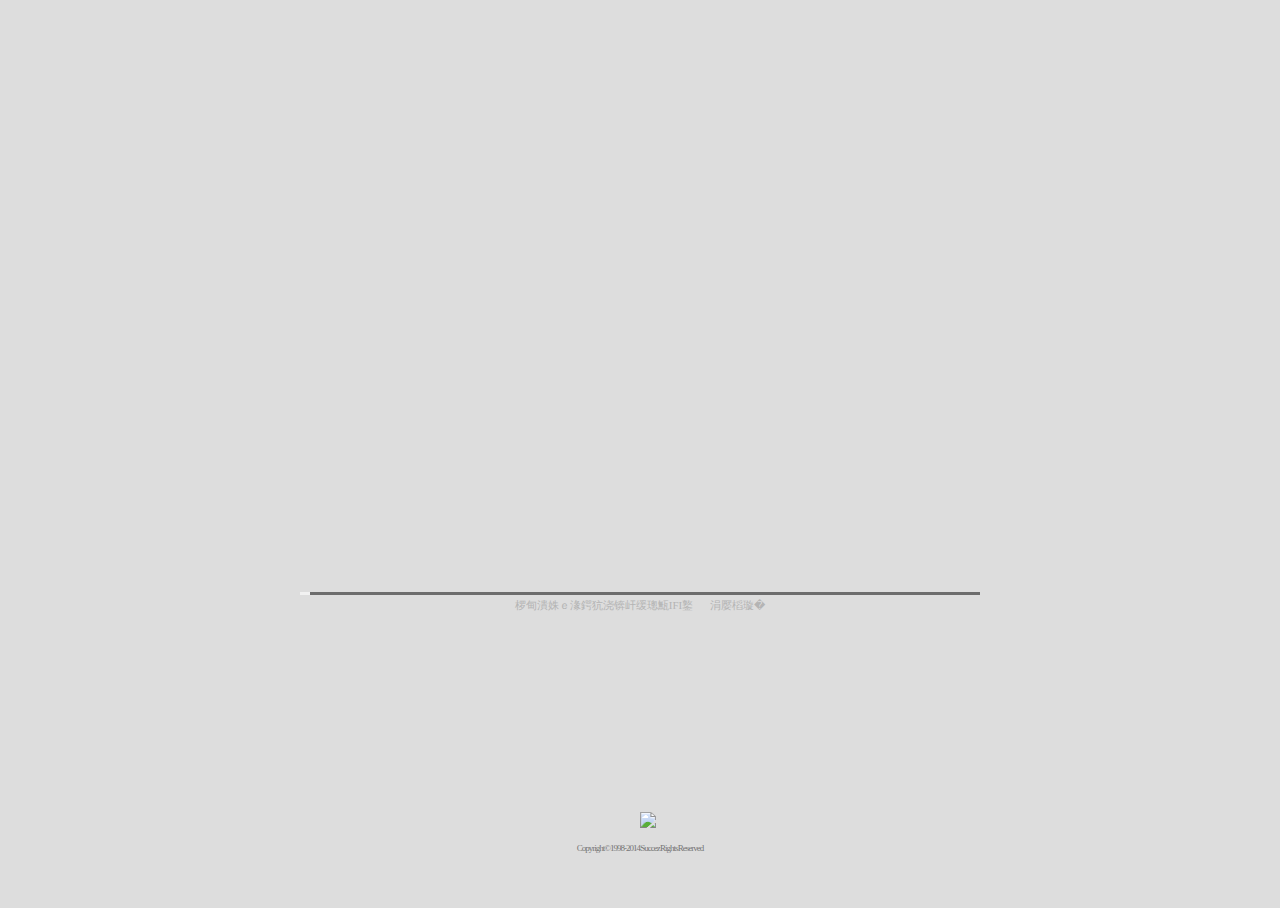
==== src/com/succez/bj/law/wx/index.html @ 2f2a8220 "赛思商业智能" ====
<!DOCTYPE html>
<html>
  <head>
  <meta charset="gb2312">
  <meta http-equiv="X-UA-Compatible" content="IE=edge,chrome=1" />
  <meta name="viewport" content="width=device-width, initial-scale=1.0, user-scalable=no"/>
  <meta name="format-detection"content="telephone=no">
  <meta name="apple-mobile-web-app-capable" content="yes" />
  <meta name="apple-mobile-web-app-status-bar-style" content="black" />
  <title>赛思商业智能</title>
  <meta name="Keywords" content="赛思商业智能" />
  <meta name="description" content="昂贵且难用，你还在迷信国外的BI产品吗？SuccezBI全面超越国外同类产品" />
  <link rel="stylesheet" type="text/css" href="css/live.css">
  <script type="text/javascript" src="js/jquery.js"></script>
  <script type="text/javascript" src="js/jquery.jcarousel.min.js"></script>
  <script src="js/jquery.mousewheel.js"></script>

  <script type="text/javascript" src="js/jquery.min.1.7.js"></script>
  <script type="text/javascript" src="js/modernizr.2.5.3.min.js"></script>
  <link rel="stylesheet" type="text/css" href="css/basic.css"/>
  <link rel="stylesheet" type="text/css" href="css/arrow.css"/>
  <style type="text/css">
  body{
    background:#dddddd url(images/background.png) repeat;
  }
    .loadinner{
      position:absolute;
      width:76%;
    height:100%;
      margin-left:-38%;
      left:50%;
      text-align:center;
      font-size:11px;
      line-height:20px;
    }
    .graph{ 
      background:#6c6c6c;
    width:70%;
    margin:10px auto 0 auto;
    } 
    #bar{ 
      display:block; 
      background:#f1f1f1;
      height:3px;
      width:10px;
    }
    #diary{width:70%;margin:0 auto;}
    #chupin{width:100%;position:absolute;bottom:80px;}
  #cpright{position:absolute;bottom:50px;color:#757575;font-size:9px;text-align:center;width:100%;letter-spacing: -1px;word-spacing: -1px;}
    .fanye{display:none;background:url(images/fanye.png) center top no-repeat;background-size:cover;
      text-align:center;position:absolute;bottom:0;left:0;height:15%;width:100%;color:#fff;line-height:15%;font-size:24px;}
    .fanye span{position: absolute;top: 20px;width: 100%;text-align: center;left: 0;}
    .weixin_layout{display:none; position:absolute;top:0;left:0;bottom:0;width:100%;height:100%;background:url(images/weinxin_share.png) no-repeat right top rgba(0, 0, 0, 0.6);-webkit-background-size:320px 150px;-moz-background-size:320px 150px;-o-background-size:320px 150px;background-size:320px 150px;z-index:999999;}
    #btns{position:absolute;left:50%;top:15%;width:44%;margin:0 0 0 -22%;z-index:999;}
    #btns button,#btns a{line-height:36px;background: #1ea5d2;border: 1px solid #fcfcfc;color:#404040;width:100%;height:36px;font-size:17px;font-family:"微软雅黑";display:block;text-decoration:none;text-align:center;}
    </style>
</head>
<body>
  <div id="loading" style="background:#dddddd;">
    <div class="loadinner">
      <div style="margin-top:60%;text-align:center;"></div>
      <div class="graph"> 
          <strong id="bar"></strong>
      </div>
      <div style="color:#b4b4b4;">页面正在加载，建议WIFI环境下阅读</div>
      <div><img id="chupin" src="images/logo.png" /></div>
      <div id="cpright">Copyright&copy;1998-2014 Succez Rights Reserved</div>
    </div>
  </div>
  <div class="flipbook-viewport" style="display:none;">
      <div class="container">
        
        <div class="flipbook">
        <div style="background:url(images/1.jpg) center top no-repeat;background-size:100%">
              </div>
         
              <div style="background:url(images/2.jpg) center top no-repeat;background-size:100%">
                <div class="fanye"><span>01/10</span></div>
              </div>
        <div style="background:url(images/3.jpg) center top no-repeat;background-size:100%">
                <div class="fanye"><span>02/10</span></div>
              </div>
              <div style="background:url(images/4.jpg) center top no-repeat;background-size:100%">
                <div class="fanye"><span>03/10</span></div>
              </div>
              <div id="fth" style="background:url(images/5.jpg) center top no-repeat;background-size:100%">
                <div class="fanye"><span>04/10</span></div>
              </div>
              <div style="background:url(images/6.jpg) center top no-repeat;background-size:100%">
                <div class="fanye"><span>05/10</span></div>
              </div>
              <div style="background:url(images/7.jpg) center top no-repeat;background-size:100%">
                <div class="fanye"><span>06/10</span></div>
              </div>
              <div id="sevth" style="background:url(images/8.jpg) center top no-repeat;background-size:100%">
              <div class="fanye"><span>07/10</span></div>
              </div>
              <div id="tenth" style="background:url(images/9.jpg) center top no-repeat;background-size:100%">
              <div class="fanye"><span>8/10</span></div>
              </div>
              <div style="background:url(images/10.jpg) center top no-repeat;background-size:100%">
              <div class="fanye"><span>9/10</span></div>
              </div>
              
              <div id="last" style="background:url(images/11.jpg) center top no-repeat;background-size:100%">
              <div class="fanye"><span>10/10</span></div>
              </div>
              <div id="nnn" style="background:url(images/12.jpg) center top no-repeat;background-size:100%">
                 <div class="fanye"><span>10/10</span></div>
              </div>
        </div>
    
       </div>
  </div>
  <div id="end" style="display:none;width:100%;height:100%;background:url(images/fengdi3.jpg) center top no-repeat;background-size:100%">
    <div id="btns">
      <a style="margin-bottom:40px;" href="index.html" id="rewatch">再看一遍</a>
      <button class="share_btn" style="margin-bottom:200px;"  data-title="赛思商业智能" data-url="" data-des="SuccezBI全面超越国外同类产品" data-pic="images/minilogo.png">分享给好友</button>
    </div>
    <div class="weixin_layout"></div>
    <script type="text/javascript" src="js/zepto.min.js"></script>
  </div>
<script>
if(window['ARTICLE_INFO'] && window['ARTICLE_INFO']['catalog_full']){
function newPgvDetail(){
  var catalogPathR1 = ARTICLE_INFO.catalog_full.toString().replace(/-/g,".");
  var catalogPath = catalogPathR1.toString().replace(/_/g,"-");
  if(ARTICLE_INFO.topic.name.length>0){var L = "L.",Z = "Z." + catalogPath + "." + ARTICLE_INFO.topic.name;}else{var L = "L." + catalogPath,Z = "Z.";}
  var W = "W." + ARTICLE_INFO.type,M = "M." + ARTICLE_INFO.tpl.type + ARTICLE_INFO.tpl.stype,P = "P." + ARTICLE_INFO.site.toString().replace(/_/g,"-"),pgvInfo = L + "_" + Z + "_" + W + "_" + M + "_" + P;
  if(typeof(pgvMain) == 'function'){if(typeof(pgvInfo) != 'undefined'){pgvMain({pgUserType:pgvInfo});}}
}newPgvDetail();}
else if(typeof(pgvMain) == 'function'){if(typeof(whatCatalog) != 'undefined'){pvCSTM = whatCatalog;pgvMain();}else{pgvMain();}}
</script>
  <script>$('#bar').animate({width:"100px"});</script>
  <script type="text/javascript">
  $(function progressbar(){
    var w = $(".graph").width();
    setTimeout(function(){$('#bar').animate({width:w});},500);
    setTimeout(function(){$(".flipbook-viewport").show();},1000);
  });
  //屏蔽ios下上下弹性
  $(window).on('scroll.elasticity', function (e) {
      e.preventDefault();
  }).on('touchmove.elasticity', function (e) {
      e.preventDefault();
  });
  
  function loadApp() {
      var w=$(window).width();
      var h=$(window).height();
      $('.flipboox').width(w).height(h);
      $(window).resize(function(){
          w=$(window).width();
          h=$(window).height();
          $('.flipboox').width(w).height(h);
      });
  
      $('.flipbook').turn({
              // Width
              width:w,
              // Height
              height:h,
              // Elevation
              elevation: 50,
              display :'single',
              // Enable gradients
              gradients: true,
              // Auto center this flipbook
              autoCenter: true
      });
  }
    
  // Load the HTML4 version if there's not CSS transform
  yepnope({
      test : Modernizr.csstransforms,
      yep: ['http://mat1.gtimg.com/ent/limeizhang/fanrenriji/js/turn.js'],
      nope: ['http://mat1.gtimg.com/ent/limeizhang/fanrenriji/js/turn.html4.min.js'],
      complete: loadApp
  });
  
  </script>
  <script type="text/javascript">
    /**
     * author: jasonshan && jianminlu
     * update: 2014-05-26 22:03
     * version: v2.0
     */
          /* ua */
          var UA = function(){
            var userAgent = navigator.userAgent.toLowerCase();
            return {
              ipad: /ipad/.test(userAgent),
              iphone: /iphone/.test(userAgent),
              android: /android/.test(userAgent),
              qqnews: /qqnews/.test(userAgent),
              weixin: /micromessenger/.test(userAgent)
            };
          }


 /*         if (/qqnews/.test(navigator.userAgent.toLowerCase()) && $(window).height() <= 480) {
            $(".page").css({
              'background-position': 'center -55px!important';
    'background-repeat': 'no-repeat!important';
    'background-size': '100%!important';
            })
          };*/


        /**
     * mSahre 移动端分享功能 新闻客户端
     */
        var mShare = {
          main: function(o){
            var _this = this;
            var d = {
              title: "赛思商业智能",
              pic: "images/115.jpg",
              des: "SuccezBI全面超越国外同类产品",
              url: document.location.href
            };
            var ua = UA();
            switch(true){
              case ua.qqnews:
                if(window.TencentNews && window.TencentNews.showShareMenu) {
                  window.TencentNews.showShareMenu(d.url,d.title,d.des,d.pic,"news_news_wc");
                }else{
                  window.TencentNews.shareFromWebView(d.title, d.des, d.pic);
                }
                break;
              case ua.weixin:
                $(".weixin_layout").show();
                $('.weixin_layout').off('click').on('click',function(){
                $('.weixin_layout').hide();
                });
                break;
              default:
                window.location = "http://share.v.t.qq.com/index.php?c=share&a=index&appkey=801378464&url="
                + document.location.href + "&title="+"赛思商业智能"+"&pic="
                + "images/115.jpg"+"&des="
                + "SuccezBI全面超越国外同类产品";
                break;
            };
          },
          init: function(e){
            var _this = this;
            $("body").on("click",".share_btn",function(){
              _this.main({
                title: "赛思商业智能",
                pic: "images/115.jpg",
                des: "SuccezBI全面超越国外同类产品",
                url: document.location.href
              });
            });
          }
        };
        mShare.init();
    
    document.addEventListener('WeixinJSBridgeReady',
        function onBridgeReady() {
            WeixinJSBridge.on('menu:share:appmessage',
            function(argv) {
                WeixinJSBridge.invoke('sendAppMessage', {
                    "img_url": "images/115.jpg",
                    "link": document.location.href,
                    "desc": "SuccezBI全面超越国外同类产品",
                    "title": "赛思商业智能"
                },
                function(res) {
                    document.location.href = window.shareData.timeLineLink;
                })
            });
            WeixinJSBridge.on('menu:share:timeline',
            function(argv) {
                WeixinJSBridge.invoke('shareTimeline', {
                    "img_url": "images/115.jpg",
                    "img_width": "640",
                    "img_height": "640",
                    "link": document.location.href,
                    "desc": "SuccezBI全面超越国外同类产品",
                    "title":"赛思商业智能"
                },
                function(res) {
                    document.location.href = window.shareData.timeLineLink;
                });
            });
        }, false);
  </script>
<style>
.flipbook .page{
    background-position: center -70px!important;
    background-repeat: no-repeat!important;
    background-size: 100%!important;
}
</style>
</body>
</html><!--[if !IE]>|xGv00|e1ae6281994d12a4513930408c9065a4<![endif]-->
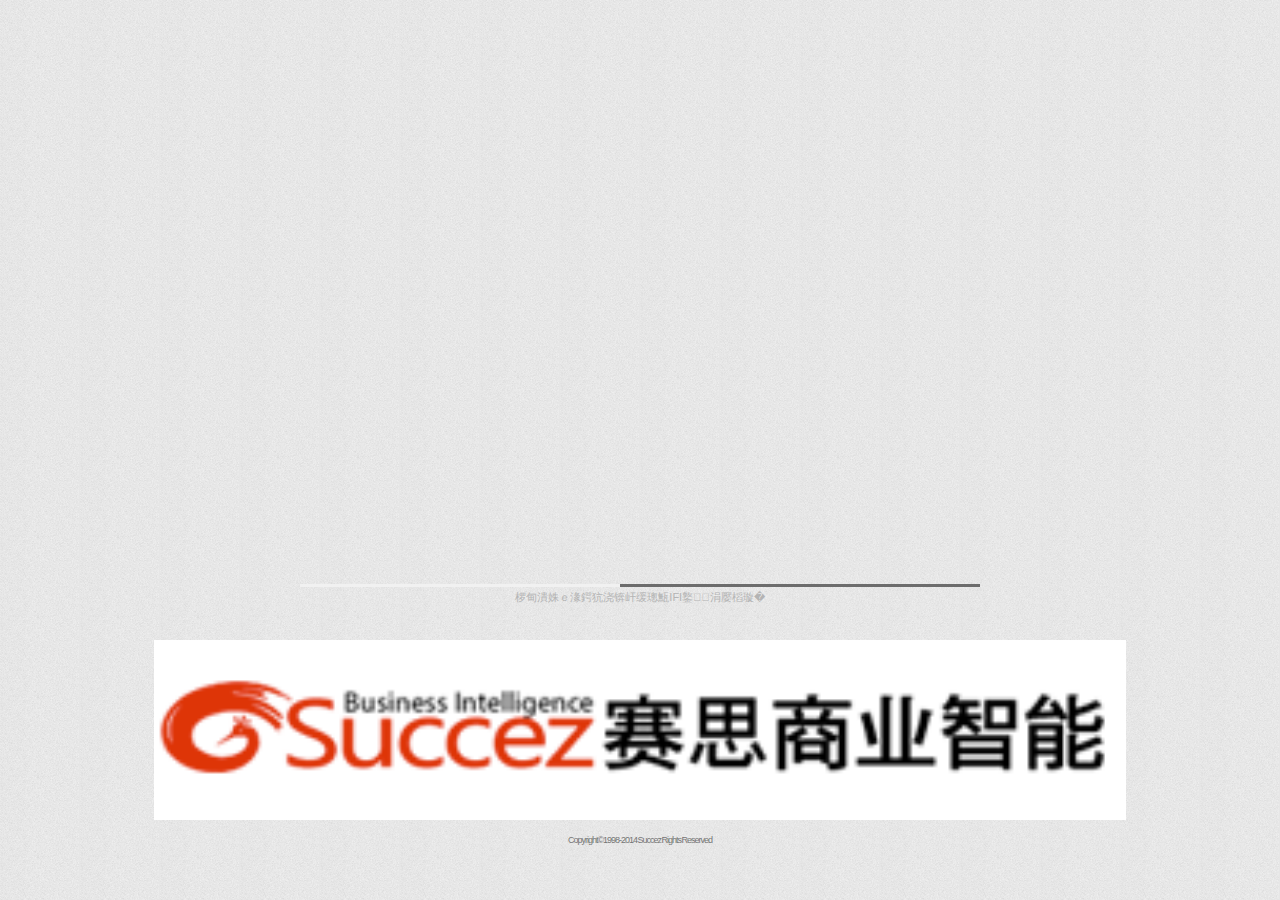
==== commit 3ff2ce4e: "增加微信浏览器 页面显示" ====
--- a/src/com/succez/bj/law/wx/index.html
+++ b/src/com/succez/bj/law/wx/index.html
@@ -8,8 +8,8 @@
   <meta name="format-detection"content="telephone=no">
   <meta name="apple-mobile-web-app-capable" content="yes" />
   <meta name="apple-mobile-web-app-status-bar-style" content="black" />
-  <title>赛思商业智能</title>
-  <meta name="Keywords" content="赛思商业智能" />
+  <title>企业智能内控</title>
+  <meta name="Keywords" content="企业智能内控" />
   <meta name="description" content="昂贵且难用，你还在迷信国外的BI产品吗？SuccezBI全面超越国外同类产品" />
   <link rel="stylesheet" type="text/css" href="css/live.css">
   <script type="text/javascript" src="js/jquery.js"></script>
@@ -116,7 +116,7 @@
   <div id="end" style="display:none;width:100%;height:100%;background:url(images/fengdi3.jpg) center top no-repeat;background-size:100%">
     <div id="btns">
       <a style="margin-bottom:40px;" href="index.html" id="rewatch">再看一遍</a>
-      <button class="share_btn" style="margin-bottom:200px;"  data-title="赛思商业智能" data-url="" data-des="SuccezBI全面超越国外同类产品" data-pic="images/minilogo.png">分享给好友</button>
+      <button class="share_btn" style="margin-bottom:200px;"  data-title="企业智能内控" data-url="" data-des="法律风险智能管理平台(i&BI-MOL)" data-pic="images/minilogo.png">分享给好友</button>
     </div>
     <div class="weixin_layout"></div>
     <script type="text/javascript" src="js/zepto.min.js"></script>
@@ -181,11 +181,6 @@
   
   </script>
   <script type="text/javascript">
-    /**
-     * author: jasonshan && jianminlu
-     * update: 2014-05-26 22:03
-     * version: v2.0
-     */
           /* ua */
           var UA = function(){
             var userAgent = navigator.userAgent.toLowerCase();
@@ -208,16 +203,13 @@
           };*/
 
 
-        /**
-     * mSahre 移动端分享功能 新闻客户端
-     */
         var mShare = {
           main: function(o){
             var _this = this;
             var d = {
-              title: "赛思商业智能",
-              pic: "images/115.jpg",
-              des: "SuccezBI全面超越国外同类产品",
+              title: "企业智能内控",
+              pic: "http://gallery.succez.com/meta/CommonData/public/law/law/logo.jpg",
+              des: "法律风险智能管理平台(i&BI-MOL)",
               url: document.location.href
             };
             var ua = UA();
@@ -237,9 +229,9 @@
                 break;
               default:
                 window.location = "http://share.v.t.qq.com/index.php?c=share&a=index&appkey=801378464&url="
-                + document.location.href + "&title="+"赛思商业智能"+"&pic="
-                + "images/115.jpg"+"&des="
-                + "SuccezBI全面超越国外同类产品";
+                + document.location.href + "&title="+"企业智能内控"+"&pic="
+                + "http://gallery.succez.com/meta/CommonData/public/law/law/logo.jpg"+"&des="
+                + "法律风险智能管理平台(i&BI-MOL)";
                 break;
             };
           },
@@ -247,9 +239,9 @@
             var _this = this;
             $("body").on("click",".share_btn",function(){
               _this.main({
-                title: "赛思商业智能",
-                pic: "images/115.jpg",
-                des: "SuccezBI全面超越国外同类产品",
+                title: "企业智能内控",
+                pic: "http://gallery.succez.com/meta/CommonData/public/law/law/logo.jpg",
+                des: "法律风险智能管理平台(i&BI-MOL)",
                 url: document.location.href
               });
             });
@@ -262,10 +254,10 @@
             WeixinJSBridge.on('menu:share:appmessage',
             function(argv) {
                 WeixinJSBridge.invoke('sendAppMessage', {
-                    "img_url": "images/115.jpg",
+                    "img_url": "http://gallery.succez.com/meta/CommonData/public/law/law/logo.jpg",
                     "link": document.location.href,
-                    "desc": "SuccezBI全面超越国外同类产品",
-                    "title": "赛思商业智能"
+                    "desc": "法律风险智能管理平台(i&BI-MOL)",
+                    "title": "企业智能内控"
                 },
                 function(res) {
                     document.location.href = window.shareData.timeLineLink;
@@ -274,12 +266,12 @@
             WeixinJSBridge.on('menu:share:timeline',
             function(argv) {
                 WeixinJSBridge.invoke('shareTimeline', {
-                    "img_url": "images/115.jpg",
+                    "img_url": "http://gallery.succez.com/meta/CommonData/public/law/law/logo.jpg",
                     "img_width": "640",
                     "img_height": "640",
                     "link": document.location.href,
-                    "desc": "SuccezBI全面超越国外同类产品",
-                    "title":"赛思商业智能"
+                    "desc": "法律风险智能管理平台(i&BI-MOL)",
+                    "title":"企业智能内控"
                 },
                 function(res) {
                     document.location.href = window.shareData.timeLineLink;
--- a/src/com/succez/bj/law/wx/css/live.css
+++ b/src/com/succez/bj/law/wx/css/live.css
@@ -0,0 +1,1240 @@
+@charset "utf-8";
+/*======
+ 格式化样式
+ ======*/
+body, div, ol, ul, h1, h2, h3, h4, h5, h6, p, th, td, dl, dd, form, iframe, input, textarea, select, label, article, aside, footer, header, menu, nav, section, time, audio, video {
+	margin: 0;
+	padding: 0;
+}
+article, aside, footer, header, hgroup, nav, section, audio, canvas, video, img {
+	display: block;
+}
+/*  1. 修正移动设备调整屏幕方向时，字体缩放问题
+ 2. 去除点击元素后高亮背景*/
+html {
+	height: 100%;
+}
+body {
+	height: 100%;
+	font-family: Helvetica, STHeiti, Droid Sans Fallback;
+	color: #4c4c4c;
+	-webkit-text-size-adjust: 100%; /* 1 */
+	-ms-text-size-adjust: 100%; /* 1 */
+	-webkit-tap-highlight-color: rgba(0,0,0,0);/* 2 */
+	/*    -webkit-user-select:none;
+	 -moz-user-focus:none;
+	 -moz-user-select:none;*/
+}
+/* 禁止文本域缩放*/
+textarea {
+	resize: none;
+}
+iframe, img {
+	border: 0;
+}
+ul, ol ,li{
+	list-style: none;
+}
+/*  去除表单元素焦点样式
+ 1. 解决某些移动设备下焦点样式无法去除的问题*/
+input, select, textarea {
+	outline: 0;
+	-webkit-user-modify: read-write-plaintext-only;/* 1*/
+}
+/* 去除ios4x及以下版本中input的默认阴影*/
+a {
+	text-decoration: none;
+}
+/*login begin*/
+/*专题导航*/
+#topic_nav_box{width:100%;height:35px;background:#000;overflow:visible;}
+#topic_nav{width:1000px;height:35px; margin:0 auto;padding:0;font-size:12px;font-family:"宋体","Arial Narrow"; background:#000;clear:both;}
+#topic_nav img{border:none;}
+#topic_nav ul,#topic_nav li{margin:0;padding:0;list-style:none;}
+#topic_nav .logo{float:left;padding:6px 8px 3px 10px;}
+#topic_nav .link{float:left;width:186px;}
+#topic_nav .end{border:none;}
+#topic_nav ul{float:right;padding:12px 3px 0 0;}
+#topic_nav li{float:left;padding:0 8px;*padding-top:1px;border-right:#8f8f8f 1px solid;line-height:12px;color:#666;}
+#topic_nav a{color:#8f8f8f; text-decoration:none;line-height:14px;}
+#topic_nav a:visited{color:#8f8f8f;}
+#topic_nav a:hover{color:#8f8f8f; text-decoration: underline;}
+@media screen and (-webkit-min-device-pixel-ratio:0) {
+/* Safari 3.0 and Opera 9 rules here */
+#topic_nav{font-family:宋体, STSong;}
+}
+#site_nav_mblogin{margin-top:4px;}
+#site_nav_mblogin a{line-height:24px;}
+
+/*导航微博登录 v20120209 1.0.7 mblogin*/
+#site_nav_mblogin{float:right;height:25px;padding-right:8px;line-height:24px;color:#8f8f8f;font-size:12px;font-family:"宋体","Arial Narrow";}
+#site_nav_mblogin div{float:left;}
+#site_nav_mblogin .mblog_logo{width:20px;height:24px;background:url(http://mat1.gtimg.com/www/images/nav/wblogin_bt_v3.png) -90px 5px no-repeat; }
+#site_nav_mblogin .mblog_logo span{display:none;}
+#site_nav_mblogin .mblog_login_info{padding-top:3px;}
+#site_nav_mblogin .mblog_login_info span{padding-right:12px;}
+#site_nav_mblogin .mblog_login_info em{font-family:Arial;font-style:normal;padding-right:12px;}
+#site_nav_mblogin .mblog_login_button span,#site_nav_mblogin .mblog_enter_button span{*padding-left:1px;_padding-left:1px;}
+#site_nav_mblogin .mblog_login_button,#site_nav_mblogin .mblog_enter_button{position:relative;z-index:10000;width:54px;height:18px;margin-top:4px;margin-right:12px; padding:2px 0 0 19px;cursor:pointer;line-height:18px;overflow:visible;}
+#site_nav_mblogin .mblog_enter_button{background:url(http://mat1.gtimg.com/view/nav/jinru_wb.jpg); color:#b6d0e0;}
+#site_nav_mblogin .mblog_login_button{background:url(http://mat1.gtimg.com/view/nav/denglu_wb.jpg); color:#ffffff;}
+#site_nav_mblogin .mblog_enter_button{display:none;}
+#site_nav_mblogin .mblog_login_text{padding-top:2px;*padding-top:3px;_padding-top:3px;}
+#site_nav_mblogin .mblog_loginout_text{display:none;padding-top:2px;*padding-top:3px;_padding-top:3px;}
+
+#site_nav_mblogin a{color:#8f8f8f; text-decoration:none;}
+#site_nav_mblogin a:visited{color:#8f8f8f;}
+#site_nav_mblogin a:hover{color:#8f8f8f; text-decoration: underline;}
+#site_nav_mblogin .mblog_login_info em a,#site_nav_mblogin .mblog_login_info em a:visited,#site_nav_mblogin .mblog_login_info em a:hover{color:#8f8f8f}
+#site_nav_mblogin .mblog_login_info a.mbAtMe,#site_nav_mblogin .mblog_login_info a.mbAtMe:visited,#site_nav_mblogin .mblog_login_info a.mbAtMe:hover{color:#8f8f8f;}
+#site_nav_mblogin .mblog_enter_button a,#site_nav_mblogin .mblog_enter_button a:visited,#site_nav_mblogin .mblog_enter_button a:hover{color:#b6d0e0;line-height:17px;}
+
+#site_nav_mblogin .mbCardUserInfo {position: absolute;z-index:999999;left:-160px; top:0;width:236px;margin-top:29px; text-align:left;text-indent:0;overflow:visible;}
+#site_nav_mblogin .mbCardUserDetail div{line-height:18px;}
+#site_nav_mblogin .mbCardUserInfo{height:auto;padding:10px 24px 10px 10px;background:#ffffce;border:#f0e5ba 1px solid;color:#666;}
+#site_nav_mblogin .mbCardUserInfo .arrowBox{position:absolute;width:15px;height:8px;left:0;top:0;margin:-8px 0 0 180px;font-size:1px;line-height:1px;background:url(http://mat1.gtimg.com/www/images/nav/wblogin_bt_v2.png) 0 -30px no-repeat;celar:both;zoom:1;}
+#site_nav_mblogin .mbCardUserInfo .arrowBox div{font-size:1px;line-height:1px;}
+#site_nav_mblogin .mbCardUserInfo .mbClose {position:absolute;top:0;right:0;width:15px;height:15px;margin:4px;background:url(http://mat1.gtimg.com/www/images/nav/wblogin_bt_v3.png) 0 -45px no-repeat;font-size:1px;line-height:1px;cursor:pointer;}
+#site_nav_mblogin .mbCardUserInfo .mbClose span{display:none;}
+#site_nav_mblogin .mbCardUserInfo .mbCardUserDetail .mbTxt1,#site_nav_mblogin .mbCardUserInfo .mbCardUserDetail .mbUserNick,#site_nav_mblogin .mbCardUserInfo .mbCardUserDetail .mbFriends{color:#666;}
+#site_nav_mblogin .mbCardUserInfo .mbCardUserDetail .mbReg{padding-left:180px;text-align:left;}
+#site_nav_mblogin .mbCardUserInfo .mbCardUserDetail .mbReg,#site_nav_mblogin .mbCardUserInfo .mbCardUserDetail .mbReg a,#site_nav_mblogin .mbCardUserInfo .mbCardUserDetail .mbReg a:visited{color:#2b4a78;text-decoration:underline;}
+
+#site_nav_mblogin .mbCardUserInfo {-moz-border-radius: 6px;-moz-box-shadow: 2px 2px 2px #f0e5ba;-webkit-border-radius: 6px;-webkit-box-shadow: 2px 2px 2px #f0e5ba;}
+
+@media screen and (-webkit-min-device-pixel-ratio:0) {
+/* Safari 3.0 and Opera 9 rules here */
+#site_nav_mblogin{font-family:宋体, STSong;}
+}
+
+/*=S 浮动层 */
+.share_layer { overflow:hidden; padding:7px; position:absolute; z-index:999999;zoom:1;font-size:12px; font-family:Arial, Sans-Serif; }
+.share_layer ul, .share_layer ul li { list-style-type:none; }
+.share_layer img { border:0 none; }
+.share_layer a { text-decoration:none; }
+.share_layer a:hover { text-decoration:underline; }
+.share_layer button,.share_layer label { cursor:pointer; border:0 none; }
+.share_layer input,.share_layer  button { font-size:12px; font-family:Arial, Sans-Serif; }
+.share_layer_main{ border:1px solid #b5c1ca; background-color:#FAFCFF; position:relative; z-index:5}
+.share_layer_title { height:24px; background:#EEF4F6 url(http://mat1.gtimg.com/www/images/nav/loginpop_tbg.png) repeat-x; cursor:move; border-bottom:1px solid #CED3E4; }
+.share_layer_title h3 { float:left; margin:0;padding:3px 0 0 12px; color:#666; font-size:13px;font-weight:normal; line-height:18px; overflow:hidden; font-family:Arial, Helvetica, sans-serif;}
+.share_layer_title .mblogo{ padding-left:24px;background:url(http://mat1.gtimg.com/www/images/nav/wblogin_bt1.png) -84px 6px no-repeat;}
+.share_layer .bt_close { background:url(http://imgcache.qq.com/qzonestyle/qzone_app/app_news_share_v1/pop_bg.png) no-repeat 0 -39px; width:9px; height:10px;cursor:pointer; position:absolute; right:10px; top:11px; z-index:5px;}
+.share_layer_cont a:link, .share_layer_cont a:visited { color:#5F5F5F; text-decoration:underline; }
+.share_layer_cont a:hover, .share_layer_cont a:active { color:#494949; }
+.share_layer_cont { color:#000000; background-color:#FAFCFF;}
+.share_layer_hint { color:#9E9E9E; font-style:normal; }
+.global_tip_button { text-align:center; clear:both; width:100%;}
+.bt_tip_sure, .bt_tip_cancel { background-image:url(http://imgcache.qq.com/qzonestyle/qzone_app/app_news_share_v1/pop_bg.png); background-repeat:no-repeat; background-position:0 -58px; font-size:12px; line-height:19px; width:48px; height:23px; margin-right:6px; *overflow:visible;
+_padding-top:3px; _line-height:12px; cursor:pointer; }
+*:lang(zh) .bt_tip_sure, .bt_tip_cancel {padding-top /*\**/:4px\9}
+.bt_tip_cancel { color:#4D637F; background-color:#F3F4F5; background-position:-54px -58px; }
+.icon_hint_warn, .icon_hint_succeed { background:transparent url(http://imgcache.qq.com/qzonestyle/qzone_app/app_news_share_v1/pop_bg.png) no-repeat; display:-moz-inline-stack; display:inline-block; height:15px; width:15px; vertical-align:middle; }
+.icon_hint_warn { background-position:-39px -37px; _vertical-align:-2px; }
+.icon_hint_succeed { background-position:-18px -37px; }
+.layer_popup { background-color:#FFFFFF; border:2px solid #6792bc; }
+.icon_hint_warn span, .icon_hint_succeed span { display:none; }
+.share_layer .bg {position:absolute;top:0;left:0;height:100%;padding:500px;zoom:1;}
+.share_layer .del_fri{font-weight:bold;display:-moz-inline-stack;display:inline-block;line-height:9px;width:11px;height:10px;position:absolute;top:6px;right:10px;cursor:pointer; font-family:"Comic Sans MS","Verdana", cursive; color:#99ADBA;}
+.share_layer .del_fri:hover{text-decoration:none; color:#666666;}
+.share_layer_title .none { display:none !important; }
+/*=E 浮动层 */
+
+/*login end*/
+
+/*loading图片*/
+.loadingPic{position: relative;z-index: 0;}
+.loadingPic img{width: 1920px;height: 1080px;display: block;position: absolute;z-index: 0;top: 50%;left: 50%;margin:-540px 0 0 -960px;}
+
+.main{position: relative;z-index: 1;overflow: hidden;height: 100%;display: none;background: url(http://mat1.gtimg.com/news/ninja/live/item/oneday/articleBg.png) repeat;}
+
+.iScrollWrap{-webkit-backface-visibility:hidden;}
+
+/*头部统一登录*/
+.main .topNav{width: 100%;height: 35px;background: #000;z-index: 99;}
+.main .toolBar{width: 100%;height: 90px;background: url(http://mat1.gtimg.com/news/ninja/live/item/oneday/toolBarBg.png) repeat-y;z-index: 99;overflow: hidden;}
+.toolBar h1.logo{width: 266px;height: 90px;display: block;background: url(http://mat1.gtimg.com/news/ninja/live/item/oneday/logo.png) center no-repeat;float: left;margin-left: 25px;}
+.toolBar .navList{overflow: hidden;float: right;margin:24px 25px 24px;}
+.navList li{float: left;width:130px;height:42px;line-height:42px;margin-left: 1px;text-align: center;}
+.navList li a{color: #dadada;display: block;background:#444444 url(http://mat1.gtimg.com/news/ninja/live/item/oneday/navList.png) no-repeat;padding-left: 15px;}
+.navList li.cur a,.navList li a:hover{color:#fff;background:#d73d3d url(http://mat1.gtimg.com/news/ninja/live/item/oneday/navList.png) no-repeat;}
+.navList li a.icon01{background-position: 26px 12px;}
+.navList li a.icon02{background-position: -105px 12px;}
+.navList li a.icon03{background-position: -236px 12px;}
+.navList li a.icon04{background-position: -367px 12px;}
+.navList li.cur a.icon01,.navList li a:hover.icon01{background-position: 26px -51px;}
+.navList li.cur a.icon02,.navList li a:hover.icon02{background-position: -105px -51px;}
+.navList li.cur a.icon03,.navList li a:hover.icon03{background-position: -236px -51px;}
+.navList li.cur a.icon04,.navList li a:hover.icon04{background-position: -367px -51px;}
+
+
+
+
+#globalwrap {
+	width: 100%;
+	height: 100%;
+	background-color:#717e8c;
+	position: relative;
+	overflow:hidden;
+}
+#topBox {
+	position: absolute;
+	left: 0;
+	top: 0;
+	height: 110px;
+	width: 100%;
+	z-index: 1000
+}
+#minnav {
+	background-color: #000;
+}
+#linkbar {
+	height: 74px;
+	background-color: #659ac9;
+	border-bottom: 1px solid #89b1d4;
+}
+#info {
+	float: left;
+	margin-left: 50px;
+	height: 74px;
+	color: #FFF;
+	background: url(http://mat1.gtimg.com/news/ninja/live/logo_live.png) left top no-repeat;
+}
+
+#topLogo{
+	float:left;
+	width: 104px;
+	height:74px;
+}
+#topTitle{
+	float:left;
+}
+
+#info h1 {
+	font-family: '微软雅黑';
+	font-size: 30px;
+	font-weight: normal;
+	height: 42px;
+	line-height: 52px;
+	overflow: hidden;
+}
+#info p {
+	font-family: '宋体';
+	font-size: 12px;
+	line-height: 28px;
+}
+#info p span {
+	margin-right: 20px;
+}
+#menuBox {
+	float: right;
+	margin-right: 20px;
+	height: 60px;
+	padding-top: 20px;
+	position: relative;
+}
+
+#QR_tipas{
+	position: absolute;
+	width: 317px;
+	height:136px;
+	right:20px;
+	top:57px;
+	background: url(http://mat1.gtimg.com/news/ninja/live/menu_QR_tips_bg.png) left top no-repeat;
+	display: none;
+}
+
+#QR_tipas .weixin_qr{
+	float:left;
+	width: 110px;
+	padding-top: 25px;
+	padding-left: 8px
+}
+#QR_tipas .weixin_qr img{
+	width: 100px;
+	height:100px;
+}
+
+#QR_tipas .weixin_text{
+	float:left;
+	padding-top: 28px;
+	font-size: 12px;
+	line-height:24px;
+	color: #6a6a6a;
+}
+
+.living_menu {
+	float: left;
+	position: relative;
+	margin-right: 10px;
+	width: 45px;
+	height: 44px;
+	overflow: hidden;
+	background-image: url(http://mat1.gtimg.com/news/ninja/live/menu_bg.png);
+	background-position: right top;
+	background-repeat: no-repeat;
+	cursor:pointer;
+	overflow: hidden;
+}
+
+.living_menu .leftCover {
+	position: absolute;
+	top: 0;
+	left: 0;
+	width: 18px;
+	height: 44px;
+	background-image: url(http://mat1.gtimg.com/news/ninja/live/menu_bg.png);
+	background-repeat: no-repeat;
+	background-position: left top;
+}
+.living_menu .textBox {
+	overflow: hidden;
+	line-height: 46px;
+	color: #FFF;
+	font-family: '微软雅黑';
+	font-size: 20px;
+	padding-left: 18px;
+}
+.living_menu .rightCover {
+	position: absolute;
+	right: 0;
+	background-repeat: no-repeat;
+}
+.menu_long{
+	background-image: url(http://mat1.gtimg.com/news/ninja/live/menu_bg_long.png);
+}
+.menu_curr{
+	width: 103px;
+}
+
+
+#pics .rightCover {
+	background-image: url(http://mat1.gtimg.com/news/ninja/live/menu1.png);
+}
+#pics .rightCover {
+	top: 12px;
+	width: 36px;
+	height: 21px;
+	background-position: 0 -12px;
+}
+
+#video .rightCover {
+	background-image: url(http://mat1.gtimg.com/news/ninja/live/menu2.png);
+}
+#video .rightCover {
+	top: 11px;
+	width: 37px;
+	height: 24px;
+	background-position: 0 -11px;
+}
+
+#text .rightCover {
+	background-image: url(http://mat1.gtimg.com/news/ninja/live/menu3.png);
+}
+#text .rightCover {
+	top: 12px;
+	width: 33px;
+	height: 22px;
+	background-position: 0 -12px;
+}
+
+#donation .rightCover {
+	background-image: url(http://mat1.gtimg.com/news/ninja/live/menu4.png);
+}
+#donation .rightCover {
+	top: 12px;
+	width: 37px;
+	height: 24px;
+	background-position: 0 -12px;
+}
+
+#recom .rightCover {
+	background-image: url(http://mat1.gtimg.com/news/ninja/live/menu5.png);
+}
+#recom .rightCover {
+	top: 12px;
+	width: 34px;
+	height: 24px;
+	background-position: 0 -12px;
+}
+
+#comment .rightCover {
+	background-image: url(http://mat1.gtimg.com/news/ninja/live/menu6.png);
+}
+#comment .rightCover {
+	top: 12px;
+	width: 38px;
+	height: 24px;
+	background-position: 0 -12px;
+}
+
+#weibo .rightCover {
+	background-image: url(http://mat1.gtimg.com/news/ninja/live/menu7.png);
+}
+#weibo .rightCover {
+	top: 9px;
+	width: 34px;
+	height: 25px;
+	background-position: 0 -9px;
+}
+
+#home .rightCover {
+	background-image: url(http://mat1.gtimg.com/news/ninja/live/menu8.png);
+}
+#home .rightCover {
+	top: 9px;
+	width: 38px;
+	height: 26px;
+	background-position: 0 -9px;
+}
+
+#weixinqr .rightCover {
+	background-image: url(http://mat1.gtimg.com/news/ninja/live/menu9.png);
+}
+#weixinqr .rightCover {
+	top: 9px;
+	width: 38px;
+	height: 26px;
+	background-position: 0 -9px;
+}
+
+#menuLine{
+	float: left;
+	border-left: 1px solid #afcae3;
+	width: 10px;
+	height: 30px;
+	text-align: center;
+	margin: 8px 10px 0 10px;
+}
+
+
+
+
+
+#scrollWrap{
+	position: absolute;
+	top: 0px;
+	bottom:0;
+	left:0;
+	width:100%;
+	/*padding-top:116px;
+	padding-bottom:44px;*/
+}
+
+#arrLeft,#arrRight{
+	position: absolute;
+	top:50%;
+	width: 73px;
+	height:73px;
+	display: block;
+	z-index: 1000;
+	outline: none;
+}
+#arrLeft{
+	background: url(http://mat1.gtimg.com/news/ninja/live/arr_left.png) left top no-repeat;
+	left:8px;
+}
+#arrLeft:hover{
+	background: url(http://mat1.gtimg.com/news/ninja/live/arr_left_over.png) left top no-repeat;
+}
+#arrRight{
+	background: url(http://mat1.gtimg.com/news/ninja/live/arr_right.png) left top no-repeat;
+	right:8px;
+}
+#arrRight:hover{
+	background: url(http://mat1.gtimg.com/news/ninja/live/arr_right_over.png) left top no-repeat;
+}
+
+.tipsAlter{
+	position: absolute;
+	top:50%;
+	left: 45%;
+	color:#FFF;
+	padding: 0 32px;
+	height:52px;
+	line-height:52px;
+	font-family: '微软雅黑';
+	font-size: 18px;
+	z-index:1000;
+	background: rgba(0,0,0,0.6);
+	filter: progid:DXImageTransform.Microsoft.gradient( GradientType = 0,startColorstr = "#60000000",endColorstr = "#60000000") 6;
+}
+
+.split{
+	float: left;
+	margin-bottom: 44px;
+	margin-top: 116px;
+	margin-right:5px;
+	background: url(http://mat1.gtimg.com/news/ninja/live/split_bg.png) left top #f5f5f5 no-repeat;
+	position:static; *position:relative; display:table; *display:block; 
+}
+
+
+#fullScreenMenu{
+	position: absolute;
+	height: 51px;
+	top:16px;
+	left:23px;
+	overflow: hidden;
+	z-index:1000;
+	background: url(http://mat1.gtimg.com/news/ninja/live/fs_live_logo.png) left top no-repeat;
+	display: none;
+}
+#fullScreenMenu a{
+	display: block;
+	float: left;
+	width: 48px;
+	height:44px;
+	line-height:44px;
+	overflow: hidden;
+	font-family: '微软雅黑';
+	font-size: 16px;
+	text-indent:-99em;
+	color:#FFF;
+	text-align:center;
+	margin-right: 1px;
+}
+
+#fs_logo{
+	width: 45px;
+}
+
+#fullScreenMenu .fs_images{
+	background: url(http://mat1.gtimg.com/news/ninja/live/fs_pics.png) left top no-repeat;
+}
+
+#fullScreenMenu .fs_video{
+	display:none;
+	background: url(http://mat1.gtimg.com/news/ninja/live/fs_video.png) left top no-repeat;
+}
+
+#fullScreenMenu .fs_text{
+	background: url(http://mat1.gtimg.com/news/ninja/live/fs_content.png) left top no-repeat;
+}
+#fullScreenMenu .fs_donation{
+	background: url(http://mat1.gtimg.com/news/ninja/live/fs_donation.png) left top no-repeat;
+}
+#fullScreenMenu .fs_recomm{
+	background: url(http://mat1.gtimg.com/news/ninja/live/fs_recomm.png) left top no-repeat;
+}
+#fullScreenMenu .fs_download{
+	display:none;
+	background: url(http://mat1.gtimg.com/news/ninja/live/fs_download.png) left top no-repeat;
+}
+
+#fullScreenMenu .fs_images:hover,#fullScreenMenu .fs_video:hover,#fullScreenMenu .fs_download:hover,#fullScreenMenu .fs_text:hover,#fullScreenMenu .fs_donation:hover,#fullScreenMenu .fs_recomm:hover{
+	background:none;
+	background: rgba(0,0,0,0.6);
+	filter: progid:DXImageTransform.Microsoft.gradient( GradientType = 0,startColorstr = "#60000000",endColorstr = "#60000000") 6;
+	text-indent:0em;
+}
+
+
+#bottomBox{
+	position: absolute;
+	bottom: 0;
+	width: 100%;
+	z-index: 1000;
+}
+
+#bottomBox .shareWrap{
+	position:relative;
+	clear: both;
+	width: 85%;
+	margin: 0 auto;
+	height:40px;
+	display:none;
+}
+
+#bottomBox .shareBox{
+	width: 100%;
+}
+
+.shareButton {
+	float: right;
+	margin: 0 6px;
+}
+
+#bottomBox .shareButton{
+	height: 26px;
+}
+#bottomBox .shareButton a{
+	float: left;
+}
+.shareButton .ico{
+	width: 32px;
+	height: 26px;
+}
+.shareButton .comm{
+	background: url(http://mat1.gtimg.com/news/ninja/live/comm_ico.png) left top no-repeat;
+}
+.shareButton .share{
+	background: url(http://mat1.gtimg.com/news/ninja/live/share_ico.png) left top no-repeat;
+}
+.shareButton .text{
+	width: 82px;
+	height:26px;
+	line-height:26px;
+	font-family: '微软雅黑';
+	font-size: 12px;
+	color: #FFF;
+	text-align: center;
+	background: rgba(0,0,0,0.5);
+	filter: progid:DXImageTransform.Microsoft.gradient( GradientType = 0,startColorstr = "#50000000",endColorstr = "#50000000") 5;
+}
+.shareButton .text:hover{
+	background: rgba(0,0,0,0.7);
+	filter: progid:DXImageTransform.Microsoft.gradient( GradientType = 0,startColorstr = "#70000000",endColorstr = "#70000000") 7;
+}
+.shareButton .sharearr{
+	width:65px;
+	padding-left:8px; 
+	text-align:left;
+	background: url(http://mat1.gtimg.com/news/ninja/live/share_arr_up.png) left top  no-repeat;
+}
+.shareButton .sharearr:hover{
+	background: url(http://mat1.gtimg.com/news/ninja/live/share_arr_down.png) left top no-repeat;
+}
+#bottomBox .shareLayer {
+	position:absolute;
+	bottom:40px;
+	right:6px;
+	width: 94px;
+	padding:4px 0 4px 8px;
+	border:1px solid #d3d3d3;
+	background-color: #FFF;
+	line-height: 32px;
+	color: #a9a9a9;
+	font-size: 12px;
+	display: none;
+}
+
+#bottomBox .shareLayer p{
+	height: 32px;
+	background-position: left top;
+	background-repeat: no-repeat;
+	padding: 5px 0;
+	clear: both;
+}
+.share_tx{
+	background-image:url(http://mat1.gtimg.com/news/ninja/live/share_tx.png);
+}
+.share_sina{
+	background-image:url(http://mat1.gtimg.com/news/ninja/live/share_sina.png);
+}
+.share_qzone{
+	background-image:url(http://mat1.gtimg.com/news/ninja/live/share_qzone.png);
+}
+.share_qq{
+	background-image:url(http://mat1.gtimg.com/news/ninja/live/share_qq.png);
+}
+
+#bottomBox .shareButton .sharearr:hover .shareLayer{
+	display: block;
+}
+
+#thumbBox {
+	position: relative;
+	background-color:#000;
+	overflow: hidden;
+	height:70px;
+	z-index: 1000;
+	display:none;
+}
+
+#bottomBox .shareBox .thumbWrap{
+	position:relative;
+	width:90%;
+	height:70px;
+	z-index: 1000;
+	overflow: hidden;
+}
+#bottomBox .shareBox .thumbWrap .loading{
+	position:absolute;
+	width: 5000em;
+	height:70px;
+}
+
+#thumbBox .arrL,#thumbBox .arrR{
+	width: 42px;
+	height:70px;
+	float: left;
+	cursor: pointer;
+}
+#thumbBox .arrL{
+	background: url(http://mat1.gtimg.com/news/ninja/live/thumb_arrLeft.jpg) 16px top no-repeat;
+}
+#thumbBox .arrR{
+	float:right;
+	background: url(http://mat1.gtimg.com/news/ninja/live/thumb_arrRight.jpg) -4px top no-repeat;
+}
+
+
+#bottomBox .shareBox .thumbImg{
+	display:block;
+	float:left;
+	width: 90px;
+	height:60px;
+	margin: 5px 9px;
+	overflow: hidden;
+}
+
+#bottomBox .shareBox .thumbImg:hover,#bottomBox .shareBox .curr{
+	width: 86px;
+	height: 56px;
+	border: 2px solid #FFF;
+}
+
+#bottomBox .shareBox .thumbImg img{
+	margin:  0 auto;
+}
+#mycarousel{
+	position: relative;
+	width: 5000em;
+}
+
+#bottomBox .imgDescBox,#bottomBox .imgDescBoxFilter{
+	position:relative;
+	width:100%;
+	overflow:hidden;
+	color:#FFF;
+}
+#bottomBox .imgDescBoxFilter {
+	background: rgba(0,0,0,0.6);
+	filter: progid:DXImageTransform.Microsoft.gradient( GradientType = 0,startColorstr = "#60000000",endColorstr = "#60000000") 6;
+}
+#bottomBox .imgDescBox .imgDesc{
+	width: 85%;
+	margin: 0 auto;
+	overflow: hidden;
+	display: none;
+	
+}
+
+#bottomBox .imgDescBox .pageNum{
+	position:relative;
+	width: 78px;
+	height:55px;
+	float: left;
+	background: url(http://mat1.gtimg.com/news/ninja/live/page_num.png) left top no-repeat;
+}
+.pageNum .currNum{
+	position: absolute;
+	text-align:right;
+	width: 38px;
+	top:0;
+	left:0;
+	font-family: Georgia;
+	font-size:36px;
+	color: #FFF;
+}
+
+.pageNum .totalNum{
+	position: absolute;
+	bottom:10px;
+	left:43px;
+	font-family: Georgia;
+	font-size: 12px;
+	color: #FFF;
+}
+
+
+#bottomBox .imgDescBox .desc{
+	float:left;
+	width: 75%;
+	height:55px;
+	font-family: '微软雅黑';
+	font-size: 14px;
+	line-height: 24px;
+	
+}
+#bottomBox .imgDescBox .button{
+	float:right;
+	width: 58px;
+	height:55px;
+	line-height:85px;
+	text-align:center;
+	overflow:hidden;
+	color:#FFF;
+	font-family: '宋体';
+	font-size: 12px;
+}
+#bottomBox .imgDescBox .tumb{
+	background: url(http://mat1.gtimg.com/news/ninja/live/tumb.png) left top no-repeat;
+}
+#bottomBox .imgDescBox .tumb:hover,#bottomBox .imgDescBox .tumbOn{
+	background: url(http://mat1.gtimg.com/news/ninja/live/tumb_over.png) left top no-repeat;
+}
+#bottomBox .imgDescBox .descarrup{
+	background: url(http://mat1.gtimg.com/news/ninja/live/desc_arr_up.png) -2px top no-repeat;
+}
+#bottomBox .imgDescBox .descarrup:hover{
+	background: url(http://mat1.gtimg.com/news/ninja/live/desc_arr_up_over.png) -2px top no-repeat;
+}
+#bottomBox .imgDescBox .descarrdown{
+	background: url(http://mat1.gtimg.com/news/ninja/live/desc_arr_down.png) left top no-repeat;
+}
+#bottomBox .imgDescBox .descarrdown:hover{
+	background: url(http://mat1.gtimg.com/news/ninja/live/desc_arr_down_over.png) left top no-repeat;
+}
+
+
+#scrollBox{
+	position:relative;
+	 height: 100%;
+	 width: 5000em;
+}
+
+#coverwrap {
+	float:left;
+	position:relative;
+	display: block;
+	width:1598px;
+	height:812px;
+	overflow: hidden;
+	
+}
+#coverwrap img{
+	position: absolute;
+}
+
+
+#cover {
+	padding-top: 10%;
+	width: 1024px;
+	margin: 0 auto;
+	overflow: hidden;
+}
+#cover_content {
+	float: right;
+	color: #FFF;
+	width: 480px;
+}
+#cover_content h2 {
+	font-family: '黑体';
+	font-size: 80px;
+	font-weight: normal;
+	line-height: 108px;
+}
+#cover_content p.info {
+	padding: 8px 0;
+	border-top: 1px solid #6786a7;
+	border-bottom: 1px solid #6786a7;
+	font-family: '微软雅黑';
+	font-size: 14px;
+	line-height: 28px;
+}
+#publisher{
+	margin-top:10px;
+	padding-left:53px;
+	background: url(http://mat1.gtimg.com/news/ninja/live/logo_mini_live.png) left 6px no-repeat;
+}
+#publisher p{
+	font-family: '微软雅黑';
+	font-size: 14px;
+	line-height: 28px;
+}
+
+#publisher .reporter{
+	font-size: 18px;
+}
+
+
+
+#videoWrap{
+	margin-bottom: 0;
+	margin-top: 0;
+	background: #000;
+	display: block;
+}
+#videoWrap .marginTop{
+	height: 10%;
+}
+#video_player{
+	width: 89.5925%;
+	height: 82.0987%;
+	margin:0 auto;
+}
+#video_player div{
+	width: 100%;
+	height:100%;
+}
+
+
+.imageWrap{
+	margin-bottom: 0;
+	margin-top: 0;
+	background:url(http://mat1.gtimg.com/news/ninja/live/loading.gif) center #000 no-repeat;
+}
+.imageWrap img{
+	display:none;
+	margin: 0 auto;
+}
+
+
+
+#notesWrap{
+	width:72%;
+	margin:0 auto;
+	border-left:1px solid #c6c6c6;
+	border-right:1px solid #c6c6c6;
+	height:100%;
+	font-family: '微软雅黑';
+	line-height: 36px;
+	color:#454545;
+	padding: 38px 50px;
+	overflow:hidden;
+}
+
+#notesScroll{
+	width:100%;
+	height:100%;
+	overflow: auto;
+}
+#notes{
+	padding:80px 0;
+	padding-right: 20px;
+}
+#notes p{
+	text-indent: 2em;
+	font-size: 16px;
+}
+
+
+
+.wordBox{
+	height:100%;
+	overflow:hidden;
+	border:1px solid #4a525b;
+	color:#5f5f5f;
+	position:static; *position:relative; display:table; *display:block; 
+}
+.box-middle{position:static;
+width: 100%;
+			*position:absolute;
+			display:table-cell; 
+			*display:block; 
+			*top:50%; 
+			vertical-align:middle; 
+			*vertical-align:auto;}
+.box-inner{position:relative; 
+width: 100%;
+		   top:-50%; 
+		   margin:0 auto; }
+
+.wordBox .imageBox{
+	float:right;
+	width: 44%;
+}
+.wordBox .imageBox .image{
+	width: 89%;
+	overflow:hidden;
+}
+.wordBox .imageBox .image img{
+	width: 100%;
+}
+
+.wordBox .info{
+	float:right;
+	padding-right:14%;
+	width: 405px;
+}
+.wordBox .info a{
+	color: #6597c5;
+}
+.wordBox .info .hd{
+	height: 50px;
+	padding-left:20px;
+	border-left:5px solid #6597c5;
+	overflow: hidden;
+}
+
+.wordBox .info .hd h3{
+	font-family: '微软雅黑';
+	font-size: 22px;
+	line-height:23px;
+}
+.wordBox .info .hd p{
+	font-size: 12px;
+	line-height:40px;
+}
+.wordBox .info .bd{
+	padding: 27px 0 23px 0;
+	font-size: 16px;
+	font-family: '微软雅黑';
+	line-height:36px;
+	text-indent: 1em;
+}
+
+.wordBox .info .fd{
+	font-size: 16px;
+	font-family: '微软雅黑';
+	line-height:36px;
+	color: #6597c5;
+}
+.wordBox .info .fd p{
+	padding-left:14px;
+	background: url(http://mat1.gtimg.com/news/ninja/live/list_dot.png) left center no-repeat
+}
+
+
+.donation .box-middle{
+	padding: 20px 0;
+}
+
+.otherBox{
+	overflow:hidden;
+	color:#5f5f5f;
+	background-color: #f5f5f5;
+	border:1px solid #4a525b;
+}
+.otherBox .marginBox1{
+	height:116px;
+	overflow: hidden;
+}
+.otherBox .marginBox2{
+	height:4.2592%;
+	overflow: hidden;
+}
+.otherBox .marginBox3{
+	height:44px;
+	overflow: hidden;
+}
+.otherBox .recommBox{
+	width: 97.3%;
+	height:88.2608%;
+	margin: 0 auto;
+	overflow: hidden;
+}
+.otherBox .recommBox img{
+	position:absolute;
+	top:0;
+	left:0;
+}
+.recommBox .imgWrap{
+	position: relative;
+	width: 100%;
+	height: 100%;
+	overflow: hidden;
+}
+
+.recommBox .imgWrap p{
+	position: absolute;
+	left:0;
+	bottom:0;
+	height: 32px;
+	line-height: 32px;
+	width: 100%;
+	color: #FFF;
+	font-size: 14px;
+	font-family: '微软雅黑';
+	text-align:center;
+	background: rgba(0,0,0,0.6);
+	filter: progid:DXImageTransform.Microsoft.gradient( GradientType = 0,startColorstr = "#60000000",endColorstr = "#60000000") 6;
+}
+.recommBox .imgWrap a{
+	height: 100%;
+	width: 100%;
+	display: block;
+}
+.recommBox .imgWrap .logo{
+	position: absolute;
+	left:17px;
+	bottom: 12px;
+	width: 42px;
+	height: 49px;
+}
+.logoLive{
+	background: url(http://mat1.gtimg.com/news/ninja/live/logo_mini_live.png) top left no-repeat;
+}
+.logoJilu{
+	background: url(http://mat1.gtimg.com/news/ninja/live/logo_mini_jilu.png) top left no-repeat;
+}
+.logoTuhua{
+	background: url(http://mat1.gtimg.com/news/ninja/live/logo_mini_tuhua.png) top left no-repeat;
+}
+.logoYitian{
+	background: url(http://mat1.gtimg.com/news/ninja/live/logo_mini_yitian.png) top left no-repeat;
+}
+.editers{
+	width: 97.3%;
+	padding-top:1%;
+	font-size: 14px;
+	font-family: '微软雅黑';
+	color: #6a6a6a;
+	margin: 0 auto;
+	clear: both;
+}
+
+.editers .masterEditer{
+	margin-right: 17px;
+}
+.editers .editer{
+	margin-right: 20px;
+}
+.editers .dev{
+	margin-right: 50px;
+}
+
+.recommBox .leftBox{
+	float: left;
+	position:relative;
+	height:100%;
+	width: 42.676%;
+}
+.recommBox .leftBox .topPic{
+	position: absolute;
+	top:0;
+	left:0;
+	right:0;
+	height: 49.7536%;
+}
+.recommBox .leftBox .bottomPic{
+	position: absolute;
+	bottom:0;
+	left:0;
+	right:0;
+	overflow:hidden;
+	height: 49.8768%;
+}
+
+.recommBox .rightBox{
+	float: right;
+	position:relative;
+	overflow:hidden;
+	width: 57.042%;
+	height:100%;
+}
+
+.recommBox .rightBox .topPicBox{
+	position: absolute;
+	top:0;
+	left:0;
+	overflow:hidden;
+	width:100%;
+	height: 33.004%;
+	
+}
+.leftPic ,.rightPic{
+	height: 100%;
+}
+
+
+.topPicBox .leftPic {
+	float: left;
+	width: 49.876%;
+}
+.topPicBox .rightPic {
+	float: right;
+	width: 49.876%;
+}
+
+.recommBox .rightBox .bottomPicBox{
+	position: absolute;
+	left:0;
+	bottom:0;
+	width:100%;
+	overflow:hidden;
+	height: 66.6256%;
+	
+}
+
+.bottomPicBox .topBox{
+	position: absolute;
+	top:0;
+	left:0;
+	width:100%;
+	overflow:hidden;
+	height: 40.8502%;
+}
+
+.bottomPicBox .topBox .leftPic {
+	float: left;
+	width: 58.6419%;
+}
+.bottomPicBox .topBox .rightPic {
+	float: right;
+	width: 41.1111%;
+}
+
+.bottomPicBox .bottomBox{
+	position: absolute;
+	left:0;
+	bottom:0;
+	width:100%;
+	overflow:hidden;
+	height: 58.5951%;
+}
+
+.bottomPicBox .bottomBox .leftPic {
+	float: left;
+	width: 58.6419%;
+}
+.bottomPicBox .bottomBox .rightPic {
+	float: right;
+	position:relative;
+	width: 41.1111%;
+}
+
+.bottomBox .rightPic .topPic {
+	position: absolute;
+	top:0;
+	left:0;
+	right:0;
+	overflow:hidden;
+	height: 69.7160%;
+}
+.bottomBox .rightPic .bottomPic {
+	position: absolute;
+	bottom:0;
+	left:0;
+	right:0;
+	overflow:hidden;
+	height: 29.6529%;
+}
+
+
+.commentBox{
+	margin:0 auto;
+	width: 78%;
+	height:100%;
+	border-left:1px solid #c6c6c6;
+	border-right:1px solid #c6c6c6;
+	padding: 38px 50px;
+	background-color:#FFF;
+	overflow:hidden;
+}
+#commentsScroll{
+	width:100%;
+	height:100%;
+	overflow: auto;
+}
+
+#commentsWrap{
+	padding:40px 0;
+}
+
+
+
+
+
+#copyrightbox {
+	position:absolute;
+	left: 0;
+	bottom: 0;
+	height: 38px;
+	line-height:38px;
+	font-family: '宋体';
+	font-size: 12px;
+	width: 100%;
+	text-align: center;
+	background-color: #282828;
+	color: #6f6f6f;
+	overflow: hidden;
+	display:none;
+	z-index: 1000;
+}
+#copyrightbox a{
+	color: #6f6f6f;
+}
+/*  |xGv00|e622f017e03c1f8fb5f3da1888bc58aa */--- a/src/com/succez/bj/law/wx/css/basic.css
+++ b/src/com/succez/bj/law/wx/css/basic.css
@@ -0,0 +1,79 @@
+/* Basic sample */
+
+body{
+	overflow:hidden;
+	background-color:#fcfcfc;
+	width:100%;
+	height:100%;
+	margin:0;
+	padding:0;
+}
+
+.flipbook-viewport{
+	overflow:hidden;
+	width:100%;
+	height:100%;
+}
+
+.flipbook-viewport .container{
+}
+
+.flipbook-viewport .flipbook{
+	
+}
+
+.flipbook-viewport .page{
+	width:461px;
+	height:600px;
+	background-color:white;
+	background-repeat:no-repeat;
+	background-size:100% 100%;
+}
+
+.flipbook .page{
+	-webkit-box-shadow:0 0 20px rgba(0,0,0,0.2);
+	-moz-box-shadow:0 0 20px rgba(0,0,0,0.2);
+	-ms-box-shadow:0 0 20px rgba(0,0,0,0.2);
+	-o-box-shadow:0 0 20px rgba(0,0,0,0.2);
+	box-shadow:0 0 20px rgba(0,0,0,0.2);
+}
+
+.flipbook-viewport .page img{
+	-webkit-touch-callout: none;
+	-webkit-user-select: none;
+	-khtml-user-select: none;
+	-moz-user-select: none;
+	-ms-user-select: none;
+	user-select: none;
+	margin:0;
+}
+
+.flipbook-viewport .shadow{
+	-webkit-transition: -webkit-box-shadow 0.5s;
+	-moz-transition: -moz-box-shadow 0.5s;
+	-o-transition: -webkit-box-shadow 0.5s;
+	-ms-transition: -ms-box-shadow 0.5s;
+
+	-webkit-box-shadow:0 0 20px #ccc;
+	-moz-box-shadow:0 0 20px #ccc;
+	-o-box-shadow:0 0 20px #ccc;
+	-ms-box-shadow:0 0 20px #ccc;
+	box-shadow:0 0 20px #ccc;
+}
+
+/**/
+.u-globalAudio{color: #fff; text-decoration: none; font-size: 24px; position: fixed; left: 50%; margin-left: 230px; top: 80px; display: block; z-index: 9999;}
+.u-globalAudio span{position: absolute; left: -60px; top: 5px; text-shadow: 1px 1px 1px #000; letter-spacing: 2px; -webkit-transition: all 0.2s linear; opacity: 0; -webkit-transform: translateX(-20px);}
+.u-globalAudio .icon-music{width: 46px; height: 44px; background: url(img/units-icons.png) 1px 0px; display: block;}
+.u-globalAudio .icon-music{-webkit-animation: reverseRotataZ 1.2s linear infinite;}
+.u-globalAudio span{opacity: 1; -webkit-transform: translateX(0px);}
+@-webkit-keyframes reverseRotataZ{
+	0%{-webkit-transform: rotateZ(0deg);}
+	100%{-webkit-transform: rotateZ(-360deg);}
+}
+@-webkit-keyframes rotataZ{
+	0%{-webkit-transform: rotateZ(0deg);}
+	100%{-webkit-transform: rotateZ(360deg);}
+}
+
+.pull-left {position:absolute;bottom:5%;right:0;overflow:hidden;width:240px; height:200px; }/*  |xGv00|e69d3d10a97baed58b34702fd0b01ff5 */--- a/src/com/succez/bj/law/wx/css/arrow.css
+++ b/src/com/succez/bj/law/wx/css/arrow.css
@@ -0,0 +1,132 @@
+@CHARSET "UTF-8";
+/*******/
+.animateYl { display:block; position:absolute; z-index:9999; 
+}
+.animateYl .bg { display:block; width:100%; height:100%; border-radius:90px; background:rgba(0,0,0,0.3); }
+.animateYl01 {
+	padding-left:20px;
+	top:0;right:-100px;
+	width:240px; height:200px; 
+	animation: move 3s infinite;
+	-moz-animation: move 3s infinite;
+	-webkit-animation: move 3s infinite;	
+	-o-animation: move 3s infinite;	
+}
+.animateYl02 {
+	padding-top:20px;
+	bottom:-84px; left:64%; 
+	margin-left:-65px;
+	width:130px; height:120px;
+	animation: move02 3s infinite;
+	-moz-animation: move02 3s infinite;
+	-webkit-animation: move02 3s infinite;	
+	-o-animation: move02 3s infinite;	
+}
+.animateYl .shou img,.animateYl .cyyle img {width:100%;}
+.animateYl .shou {
+	width:150px;
+	position:absolute; z-index:3;
+	transform:scale(0.5);
+	-webkit-transform:scale(0.5);
+}
+.animateYl .cyyle { position:absolute; z-index:2; opacity:0.1; 
+	animation: show 3s infinite;
+	-moz-animation: show 3s infinite;
+	-webkit-animation: show 3s infinite;	
+	-o-animation: show 3s infinite;
+	width:110px;
+	transform:scale(0.5);
+	-webkit-transform:scale(0.5);
+}
+.animateYl01 .cyyle { top:-17px; left:4px; }
+.animateYl01 .shou { top:-24px; left:13px; }
+.animateYl01 .bg { height:80px; }
+
+.animateYl02 .cyyle { top:2px; left:-17px; }
+.animateYl02 .shou { top:-2px; left:-15px; }
+.animateYl02 .bg { width:36px; }
+ 
+#arrow-h.hide_ { display:none; }
+#arrow-v.hide_ { display:none; }
+ 
+/****/
+@keyframes move {
+  from { width:120px; }
+  to { width:300px; }
+} 
+@-webkit-keyframes move  {
+  from { width:120px; }
+  to { width:300px; }
+}
+@-moz-keyframes move  {
+  from { width:120px; }
+  to { width:300px; }
+}
+@-o-keyframes move  {
+  from { width:120px; }
+  to { width:300px; }
+}
+@-ms-keyframes move  {
+  from { width:120px; }
+  to { width:300px; }
+}
+
+@keyframes move02 {
+  from { height:120px; }
+  to { height:200px; }
+} 
+@-webkit-keyframes move02  {
+  from { height:120px; }
+  to { height:200px; }
+}
+@-moz-keyframes move02  {
+  from { height:120px; }
+  to { height:200px; }
+}
+@-o-keyframes move02  {
+  from { height:120px; }
+  to { height:200px; }
+}
+@-ms-keyframes move02  {
+  from { height:120px; }
+  to { height:200px; }
+}
+
+@keyframes show {
+  from { opacity:0.1; }
+  to { opacity:1; }
+} 
+@-webkit-keyframes show  {
+  from { opacity:0.1; }
+  to { opacity:1; }
+}
+@-moz-keyframes show  {
+  from { opacity:0.1; }
+  to { opacity:1; }
+}
+@-o-keyframes show  {
+  from { opacity:0.1; }
+  to { opacity:1; }
+}
+@-ms-keyframes show  {
+  from { opacity:0.1; }
+  to { opacity:1; }
+}
+
+/********/
+.ylmap { position:fixed; top:100%; left:0;
+		z-index:9999; width:100%; height:100%; 
+		opacity:0;
+		-webkit-transition: top 0.5s, opacity 1s;
+		-moz-transition: top 0.5s, opacity 1s;
+		-ms-transition: top 0.5s, opacity 1s;
+		-o-transition: top 0.5s, opacity 1s;
+		transition: top 0.5s, opacity 1s;
+		background:#fff;
+}
+.ylmap .bk{position:absolute;width:100%;height:100%;text-align:center;z-index:-1;background: #efebed}
+.ylmap .bk img{display: inline-block; margin-top: 38%;}
+.ylmap.mapOpen { top:0; opacity:1; }
+
+
+/*  |xGv00|5952127478238e4d90750ead8477c1ee */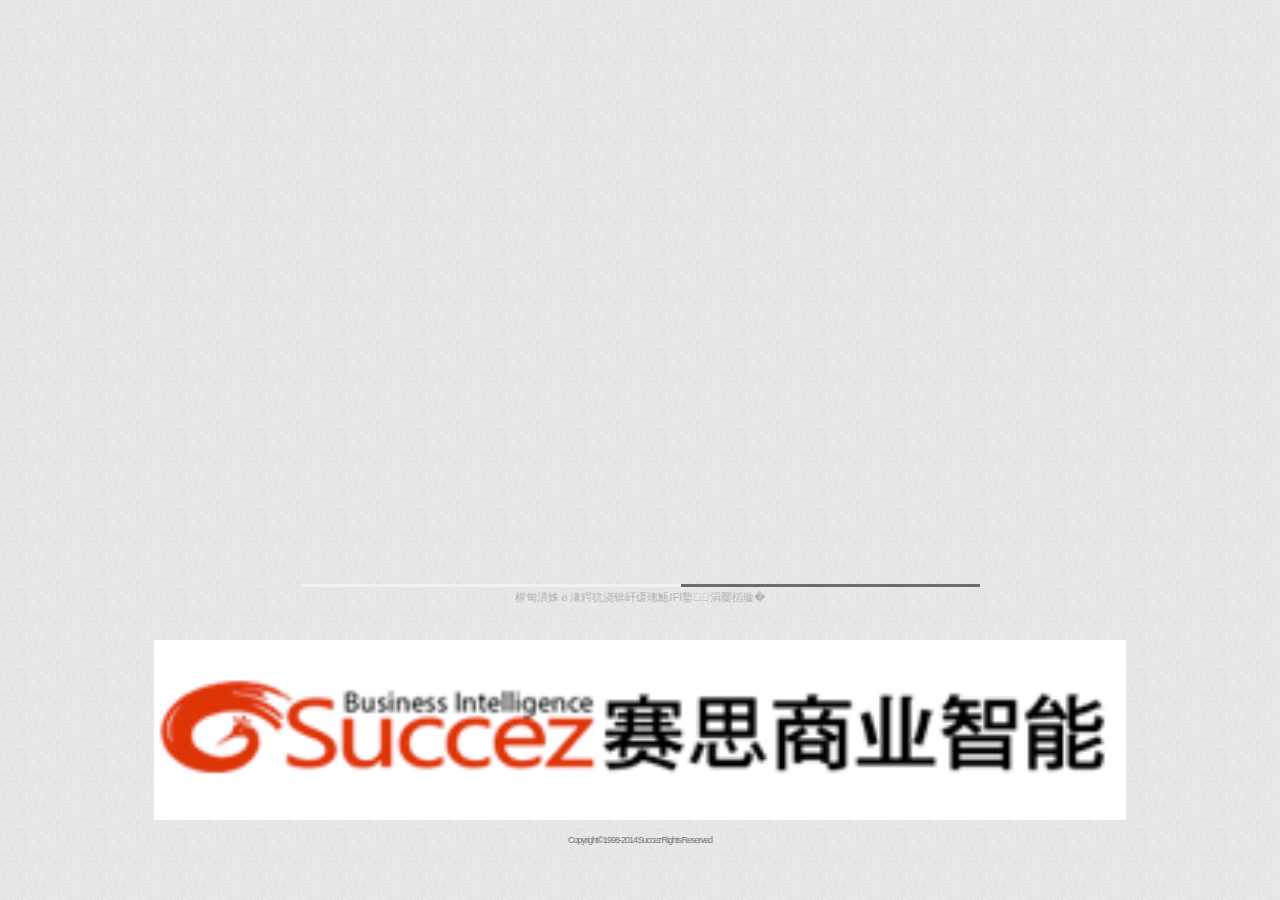
==== commit d636f7c8: "微信宣传最终版" ====
--- a/src/com/succez/bj/law/wx/index.html
+++ b/src/com/succez/bj/law/wx/index.html
@@ -96,15 +96,18 @@
               <div id="sevth" style="background:url(images/8.jpg) center top no-repeat;background-size:100%">
               <div class="fanye"><span>07/10</span></div>
               </div>
-              <div id="tenth" style="background:url(images/9.jpg) center top no-repeat;background-size:100%">
+              <div id="eighth" style="background:url(images/9.jpg) center top no-repeat;background-size:100%">
               <div class="fanye"><span>8/10</span></div>
               </div>
-              <div style="background:url(images/10.jpg) center top no-repeat;background-size:100%">
+              <div id="ninth" style="background:url(images/10.jpg) center top no-repeat;background-size:100%">
               <div class="fanye"><span>9/10</span></div>
               </div>
               
-              <div id="last" style="background:url(images/11.jpg) center top no-repeat;background-size:100%">
-              <div class="fanye"><span>10/10</span></div>
+              <div id="tenth" style="background:url(images/11.jpg) center top no-repeat;background-size:100%">
+           	  	  <div class="fanye"><span>10/10</span></div>
+              </div>
+              <div id="last" style="background:url(images/12.jpg) center top no-repeat;background-size:100%">
+                 <div class="fanye"><span></span></div>
               </div>
               <div id="nnn" style="background:url(images/12.jpg) center top no-repeat;background-size:100%">
                  <div class="fanye"><span>10/10</span></div>
@@ -113,14 +116,16 @@
     
        </div>
   </div>
+  
   <div id="end" style="display:none;width:100%;height:100%;background:url(images/fengdi3.jpg) center top no-repeat;background-size:100%">
     <div id="btns">
       <a style="margin-bottom:40px;" href="index.html" id="rewatch">再看一遍</a>
-      <button class="share_btn" style="margin-bottom:200px;"  data-title="企业智能内控" data-url="" data-des="法律风险智能管理平台(i&BI-MOL)" data-pic="images/minilogo.png">分享给好友</button>
+      <button class="share_btn" style="margin-bottom:200px;"  data-title="企业智能内控" data-url="" data-des="法律风险智能管理平台(i&BI-ELM)" data-pic="images/minilogo.png">分享给好友</button>
     </div>
     <div class="weixin_layout"></div>
     <script type="text/javascript" src="js/zepto.min.js"></script>
   </div>
+  
 <script>
 if(window['ARTICLE_INFO'] && window['ARTICLE_INFO']['catalog_full']){
 function newPgvDetail(){
@@ -208,8 +213,8 @@
             var _this = this;
             var d = {
               title: "企业智能内控",
-              pic: "http://gallery.succez.com/meta/CommonData/public/law/law/logo.jpg",
-              des: "法律风险智能管理平台(i&BI-MOL)",
+              pic: "http://it.succez.com/meta/CommonData/public/law1/logo1.jpg",
+              des: "法律风险智能管理平台(i&BI-ELM)",
               url: document.location.href
             };
             var ua = UA();
@@ -230,8 +235,8 @@
               default:
                 window.location = "http://share.v.t.qq.com/index.php?c=share&a=index&appkey=801378464&url="
                 + document.location.href + "&title="+"企业智能内控"+"&pic="
-                + "http://gallery.succez.com/meta/CommonData/public/law/law/logo.jpg"+"&des="
-                + "法律风险智能管理平台(i&BI-MOL)";
+                + "http://it.succez.com/meta/CommonData/public/law1/logo1.jpg"+"&des="
+                + "法律风险智能管理平台(i&BI-ELM)";
                 break;
             };
           },
@@ -240,8 +245,8 @@
             $("body").on("click",".share_btn",function(){
               _this.main({
                 title: "企业智能内控",
-                pic: "http://gallery.succez.com/meta/CommonData/public/law/law/logo.jpg",
-                des: "法律风险智能管理平台(i&BI-MOL)",
+                pic: "http://it.succez.com/meta/CommonData/public/law1/logo1.jpg",
+                des: "法律风险智能管理平台(i&BI-ELM)",
                 url: document.location.href
               });
             });
@@ -254,9 +259,9 @@
             WeixinJSBridge.on('menu:share:appmessage',
             function(argv) {
                 WeixinJSBridge.invoke('sendAppMessage', {
-                    "img_url": "http://gallery.succez.com/meta/CommonData/public/law/law/logo.jpg",
+                    "img_url": "http://it.succez.com/meta/CommonData/public/law/logo1.jpg",
                     "link": document.location.href,
-                    "desc": "法律风险智能管理平台(i&BI-MOL)",
+                    "desc": "法律风险智能管理平台(i&BI-ELM)\r\n最佳分辨率：1136*640",
                     "title": "企业智能内控"
                 },
                 function(res) {
@@ -266,11 +271,11 @@
             WeixinJSBridge.on('menu:share:timeline',
             function(argv) {
                 WeixinJSBridge.invoke('shareTimeline', {
-                    "img_url": "http://gallery.succez.com/meta/CommonData/public/law/law/logo.jpg",
+                    "img_url": "http://it.succez.com/meta/CommonData/public/law1/logo1.jpg",
                     "img_width": "640",
                     "img_height": "640",
                     "link": document.location.href,
-                    "desc": "法律风险智能管理平台(i&BI-MOL)",
+                    "desc": "法律风险智能管理平台(i&BI-ELM)\r\n最佳分辨率：1136*640",
                     "title":"企业智能内控"
                 },
                 function(res) {
